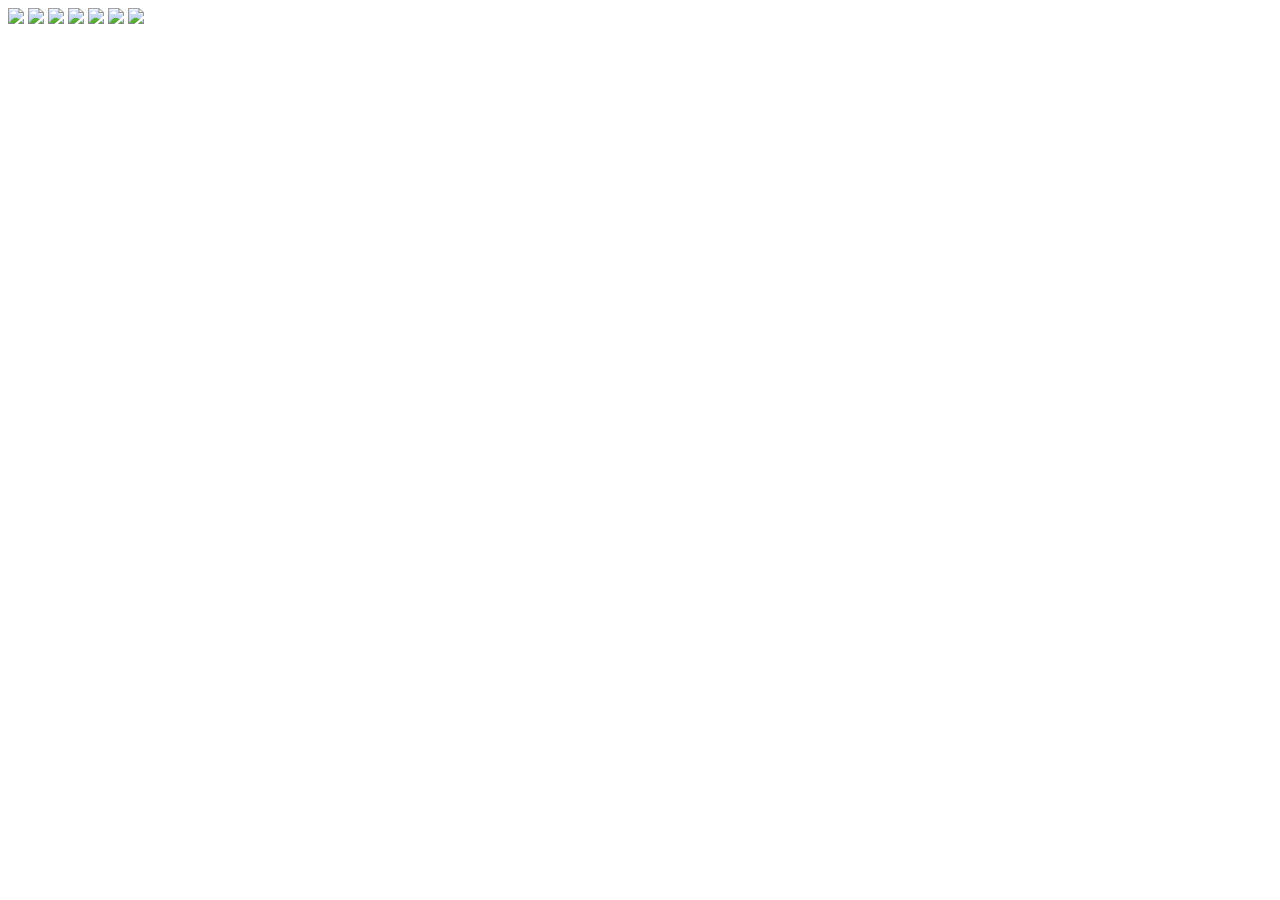
==== index.html @ 1dbb522f "Initializing Repo" ====
<!DOCTYPE html>

<htmL>
	<head>
		<title>Page Title</title>
		<meta charset="UTF-8">
	</head>
	<body>
		<header>
		</header>
		<main>
			<div>
				<img src="http://via.placeholder.com/225x225">
				<img src="http://via.placeholder.com/225x225">
				<img src="http://via.placeholder.com/225x225">
				<img src="http://via.placeholder.com/225x225">
				<img src="http://via.placeholder.com/225x225">
				<img src="http://via.placeholder.com/225x225">
				<img src="http://via.placeholder.com/225x225">
			</div>
		</main>
		<footer>
		</footer>
	</body>
</html>
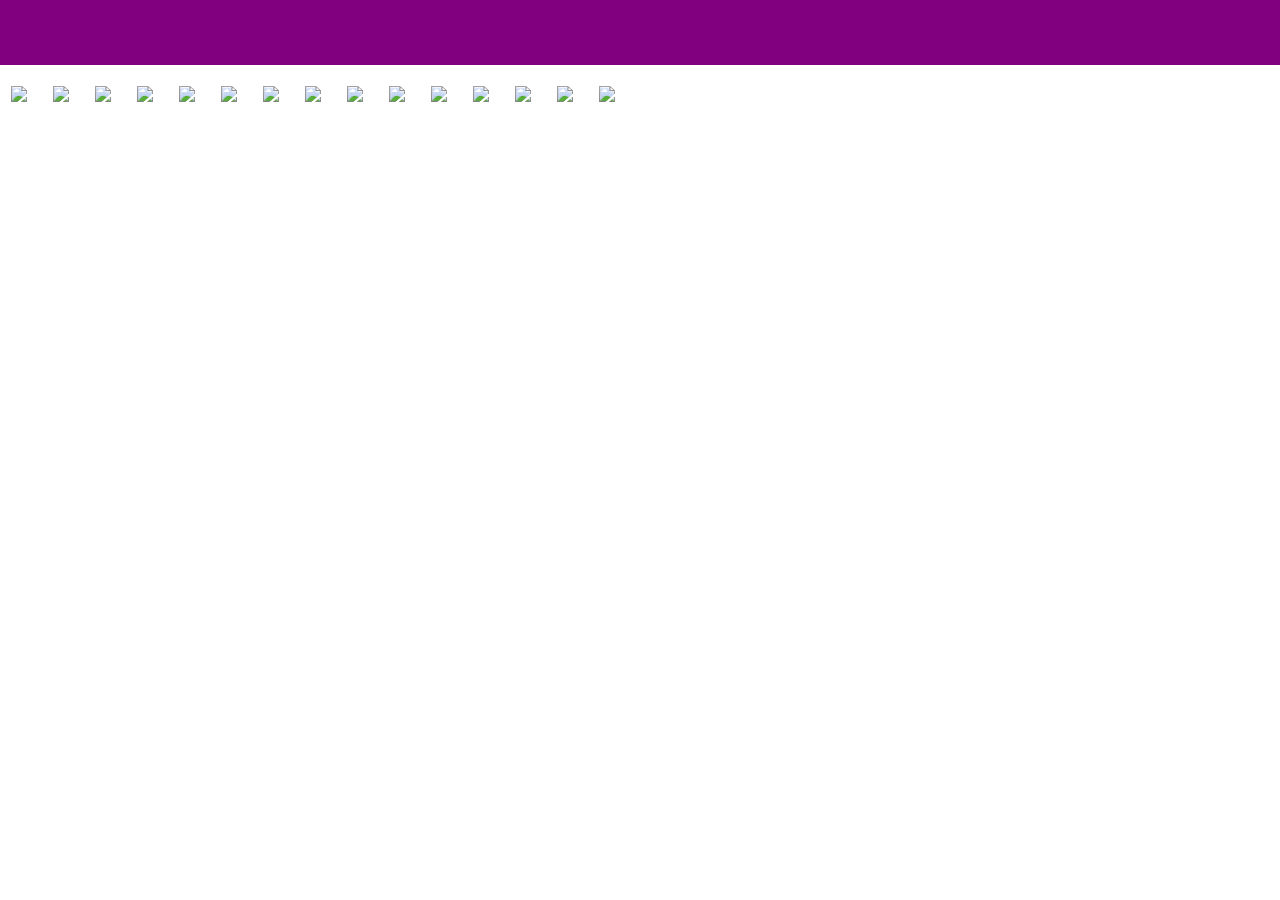
==== commit 475633b0: "class on css" ====
--- a/index.html
+++ b/index.html
@@ -4,12 +4,21 @@
 	<head>
 		<title>Page Title</title>
 		<meta charset="UTF-8">
+		<link rel="stylesheet" href="css/css1.css"> 
 	</head>
 	<body>
 		<header>
 		</header>
 		<main>
-			<div>
+			<div class= "imagesec">
+				<img src="http://via.placeholder.com/225x225">
+				<img src="http://via.placeholder.com/225x225">
+				<img src="http://via.placeholder.com/225x225">
+				<img src="http://via.placeholder.com/225x225">
+				<img src="http://via.placeholder.com/225x225">
+				<img src="http://via.placeholder.com/225x225">
+				<img src="http://via.placeholder.com/225x225">
+				<img src="http://via.placeholder.com/225x225">
 				<img src="http://via.placeholder.com/225x225">
 				<img src="http://via.placeholder.com/225x225">
 				<img src="http://via.placeholder.com/225x225">
--- a/css/css1.css
+++ b/css/css1.css
@@ -0,0 +1,24 @@
+* {
+box-sizing:border-box;
+}
+body, html { 
+	height: 100%;	
+	margin: 0;
+ }
+
+
+header { 
+height: 65px;
+background-color: purple;
+margin-bottom: 10px;
+ }
+
+.wrap {
+display: grid; 
+grid-template-columns: repeat(4, 225px);
+
+}
+
+ img { 
+ 	margin: 11px;
+  }